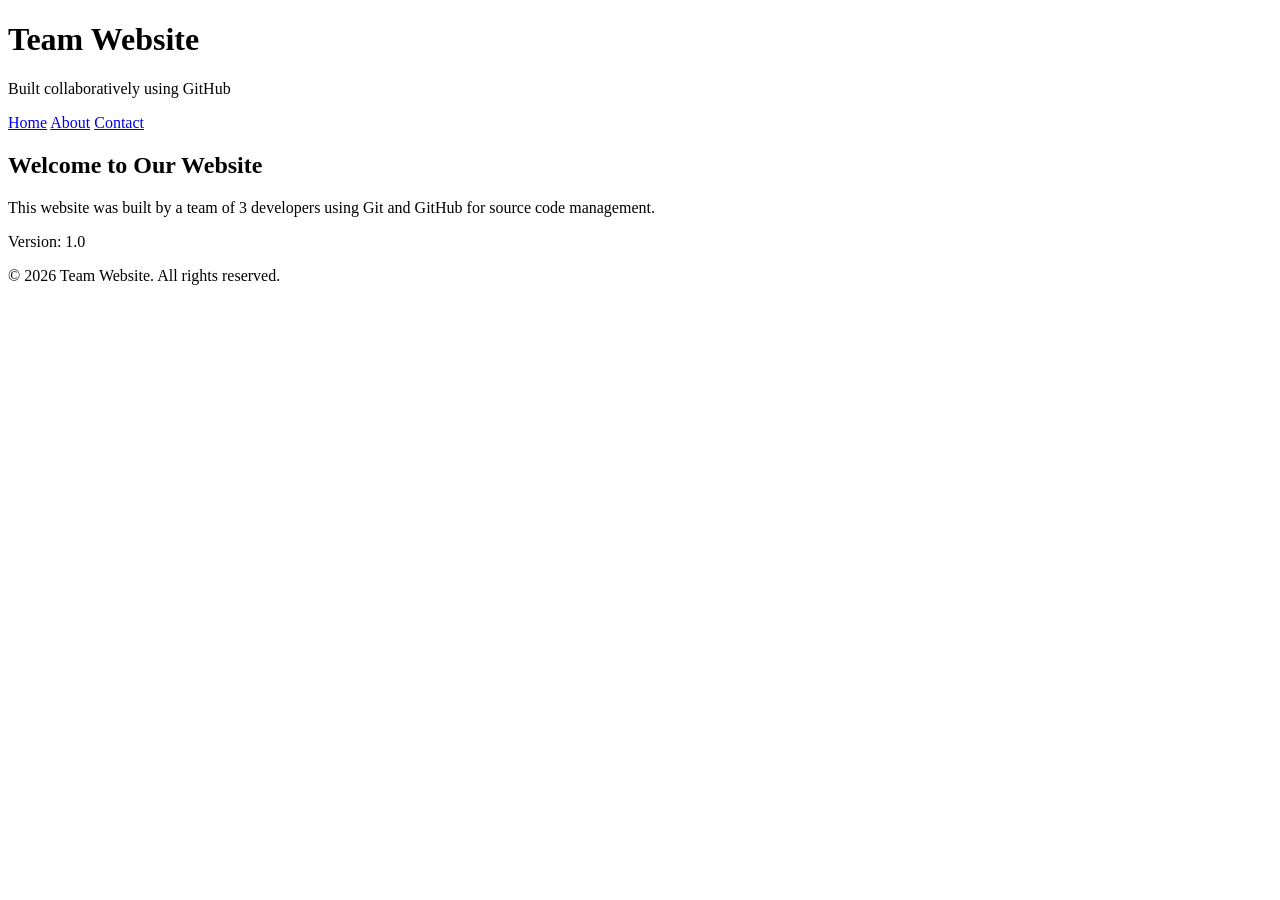
==== index.html @ af3d5ad7 "Add homepage with navigation and content" ====
<!DOCTYPE html>
<html lang="en">
<head>
    <meta charset="UTF-8">
    <meta name="viewport" content="width=device-width, initial-scale=1.0">
    <title>Team Website - Home</title>
    <link rel="stylesheet" href="css/style.css">
</head>
<body>
    <header>
        <h1>Team Website</h1>
        <p>Built collaboratively using GitHub</p>
    </header>
    <nav>
        <a href="index.html">Home</a>
        <a href="about.html">About</a>
        <a href="contact.html">Contact</a>
    </nav>
    <div class="container">
        <h2>Welcome to Our Website</h2>
        <p>This website was built by a team of 3 developers using Git and GitHub for source code management.</p>
        <p>Version: 1.0</p>
    </div>
    <footer>
        <p>&copy; 2026 Team Website. All rights reserved.</p>
    </footer>
</body>
</html>
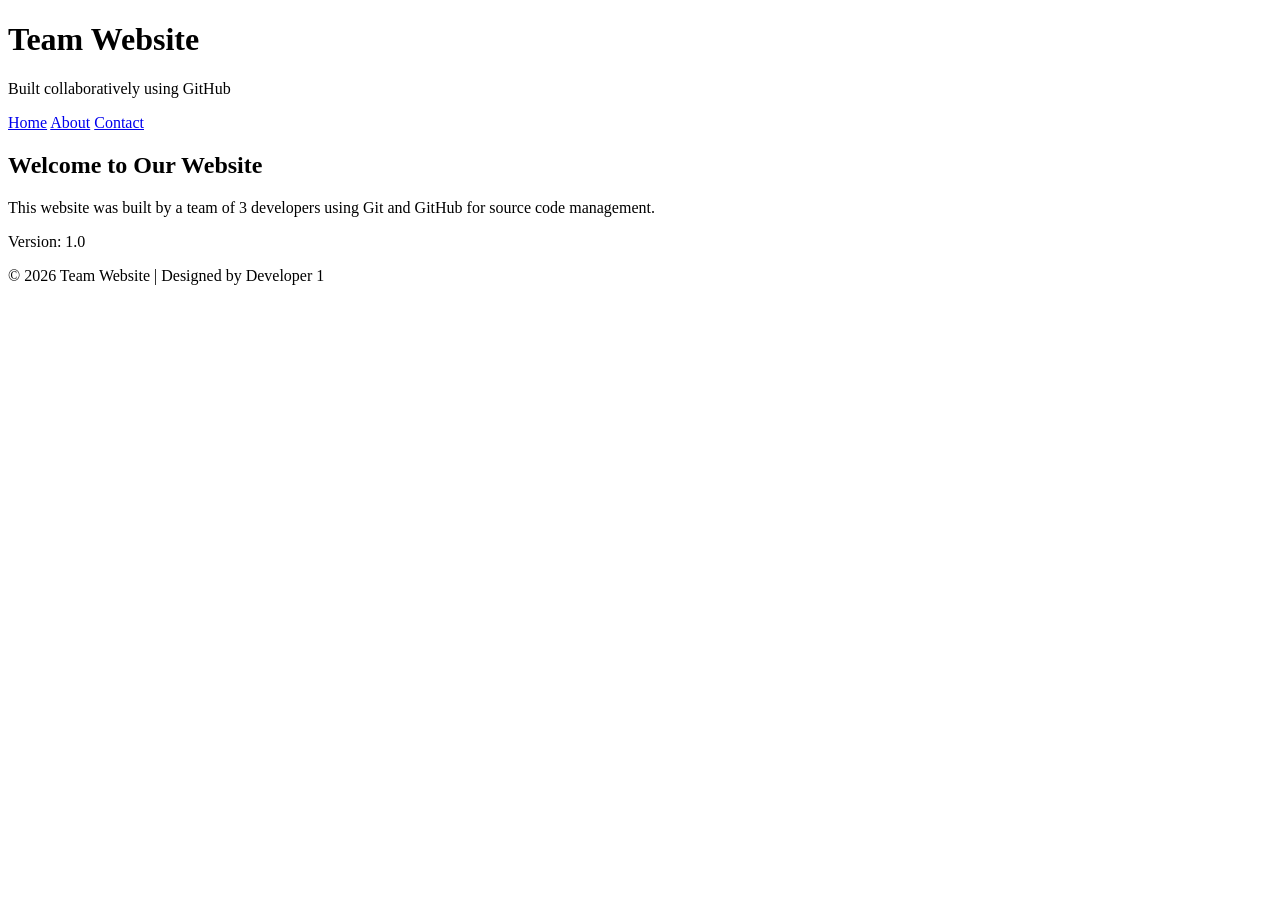
==== commit 31e4c553: "Update footer with designer credit" ====
--- a/index.html
+++ b/index.html
@@ -22,7 +22,7 @@
         <p>Version: 1.0</p>
     </div>
     <footer>
-        <p>&copy; 2026 Team Website. All rights reserved.</p>
+        <p>&copy; 2026 Team Website | Designed by Developer 1</p>
     </footer>
 </body>
 </html>
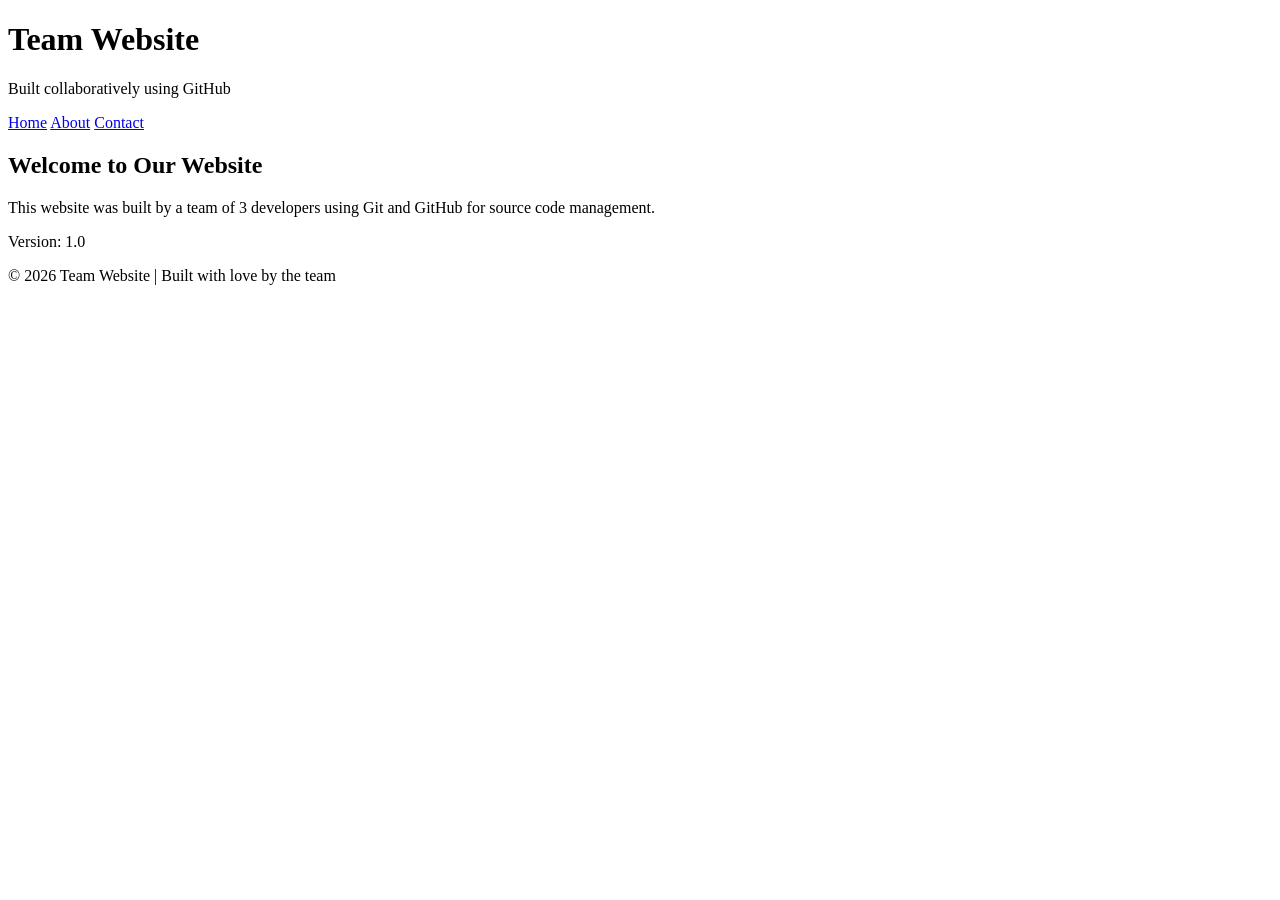
==== commit 3631aac4: "Update footer with team message" ====
--- a/index.html
+++ b/index.html
@@ -22,7 +22,7 @@
         <p>Version: 1.0</p>
     </div>
     <footer>
-        <p>&copy; 2026 Team Website | Designed by Developer 1</p>
+        <p>&copy; 2026 Team Website | Built with love by the team</p>
     </footer>
 </body>
 </html>
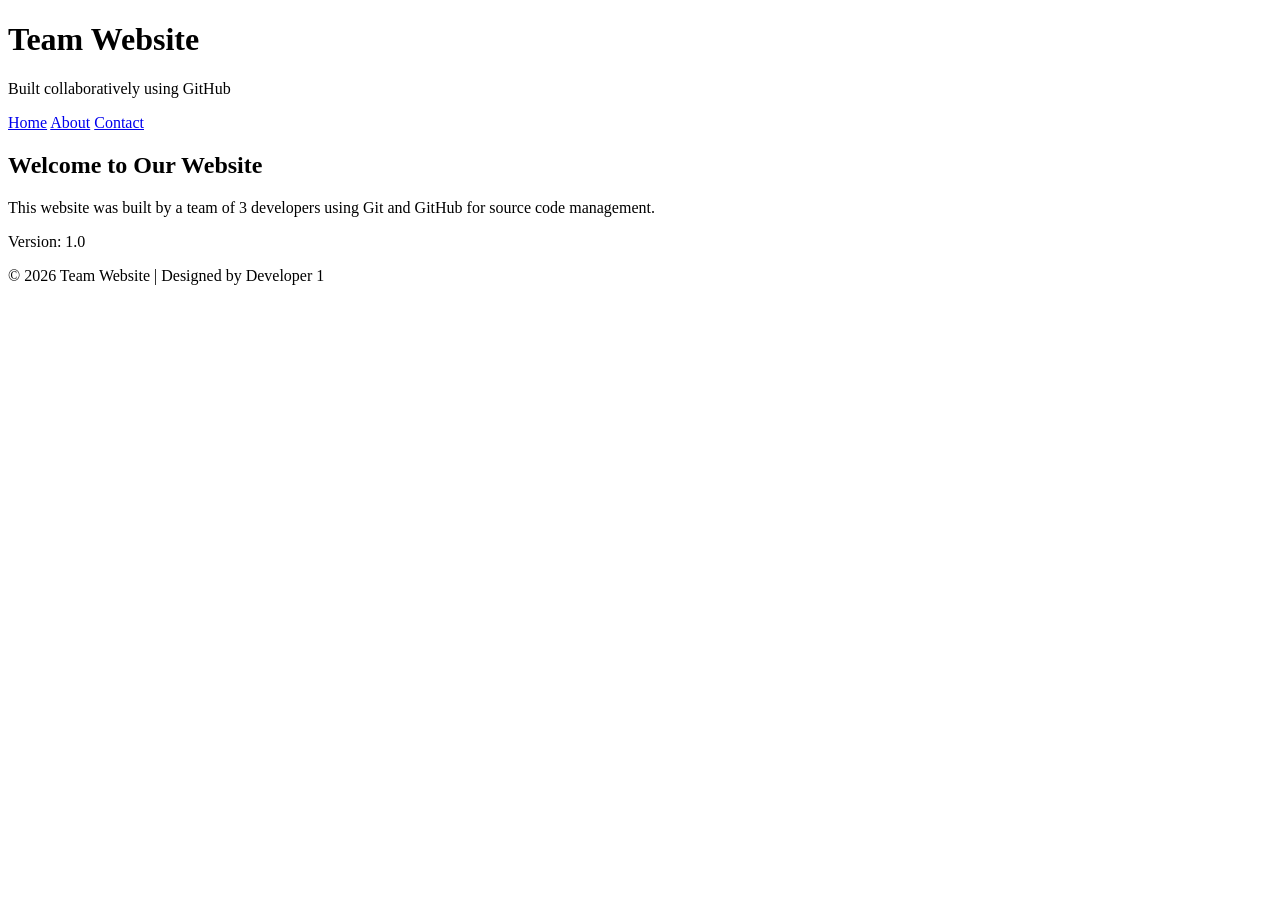
==== commit 6e4d4043: "Merge pull request #4 from Jyot-Kikani/bugfix/footer-dev1 Update footer - Designer credit" ====
--- a/index.html
+++ b/index.html
@@ -22,7 +22,7 @@
         <p>Version: 1.0</p>
     </div>
     <footer>
-        <p>&copy; 2026 Team Website | Built with love by the team</p>
+        <p>&copy; 2026 Team Website | Designed by Developer 1</p>
     </footer>
 </body>
 </html>
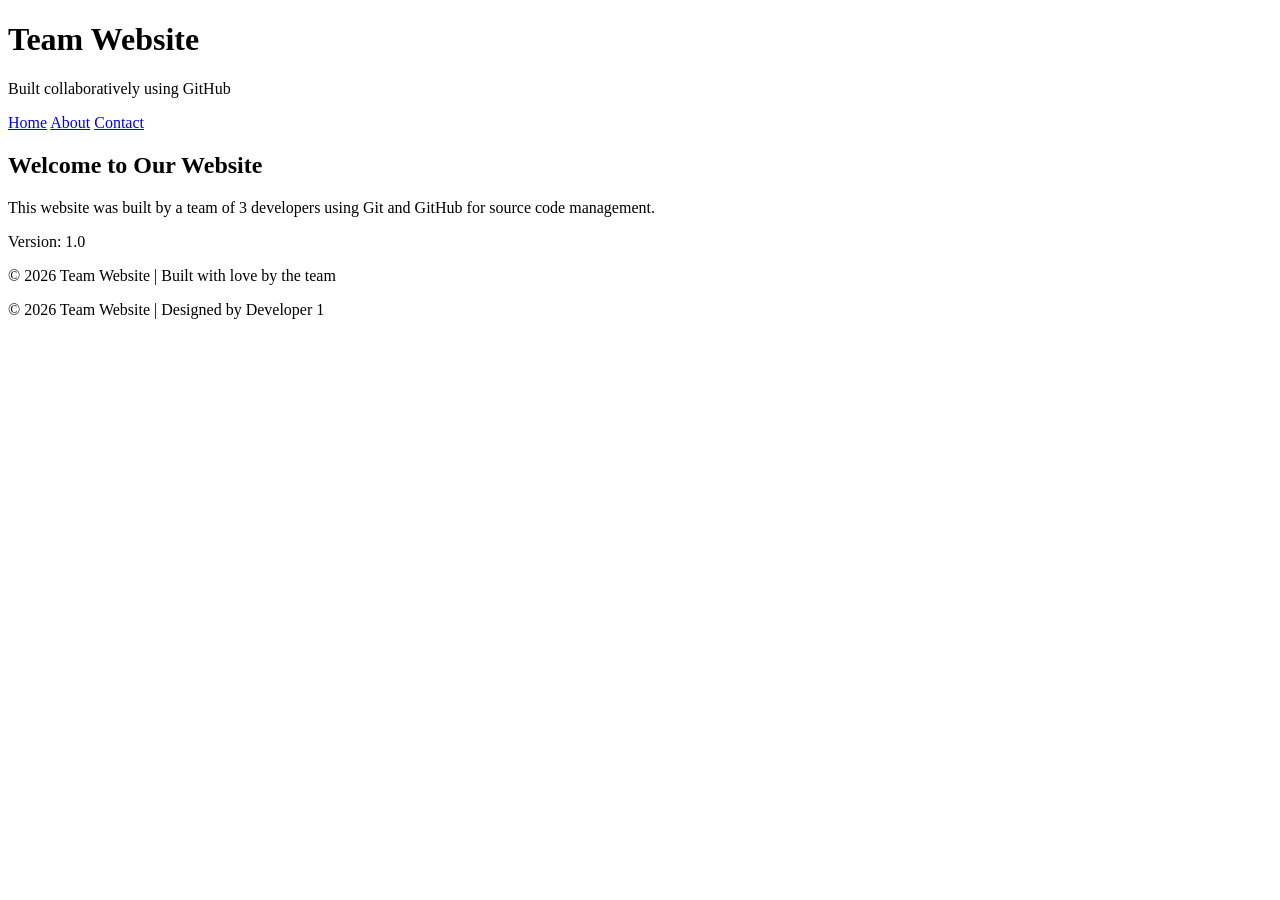
==== commit 9281b6ae: "Merge branch 'main' into bugfix/footer-dev2" ====
--- a/index.html
+++ b/index.html
@@ -22,6 +22,7 @@
         <p>Version: 1.0</p>
     </div>
     <footer>
+        <p>&copy; 2026 Team Website | Built with love by the team</p>
         <p>&copy; 2026 Team Website | Designed by Developer 1</p>
     </footer>
 </body>
